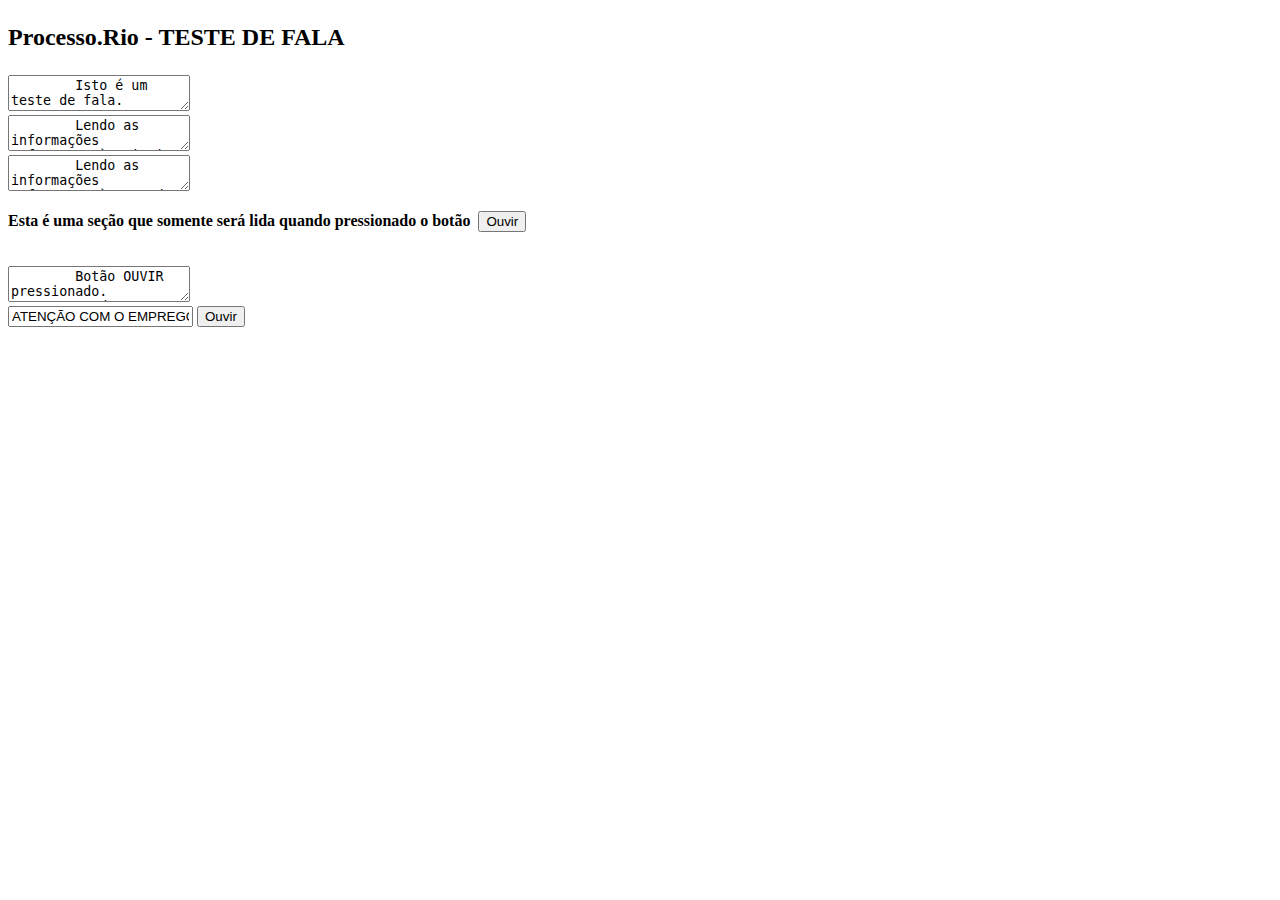
==== index.html @ c3d98f0c "Create index.html" ====
<!DOCTYPE html>
<html>
<head>
	<title>Proecsso.RIO - Teste de Fala</title>
	<link rel="stylesheet" type="text/css" href="estilo.css">
	<meta http-equiv="Content-Type" content="text/html; charset=utf-8" />
	<script type="text/javascript" charset="utf-8"></script>
	
</head>
<body onload="executar()">
<h2><p>Processo.Rio - TESTE DE FALA</p></h2>
<div id="introducao">
	<textarea id="comentario1">
	Isto é um teste de fala. 
	Sempre que a página for aberta, este texto será lido de forma automática.
	</textarea>
</div>

<div id="secao1">
	<textarea id="comentario2">
	Lendo as informações referentes à primeira seção do Processo.Rio. 
	</textarea>
</div>

<div id="secao2">
	<textarea id="comentario3">
	Lendo as informações referentes à segunda seção do Processo.Rio.
	</textarea>
</div>

<div id="secao3">
	<p><b>Esta é uma seção que somente será lida quando pressionado o botão</b> &nbsp;<input type="button" id="falarComentario4" value="Ouvir"></p><br>
	<textarea id="comentario4">
	Botão OUVIR pressionado. 
	Lendo as informações referentes à terceira seção do Processo.Rio.
	</textarea>
</div>

<div>
	<input type="text" id="texto" value="ATENÇÃO COM O EMPREGO DA VÍRGULA. 'Enquanto o padre pasta a vaca reza'.">
	<input type="button" id="falar" value="Ouvir">
</div>
<script src="lerTexto.js"></script>
</body>
</html>
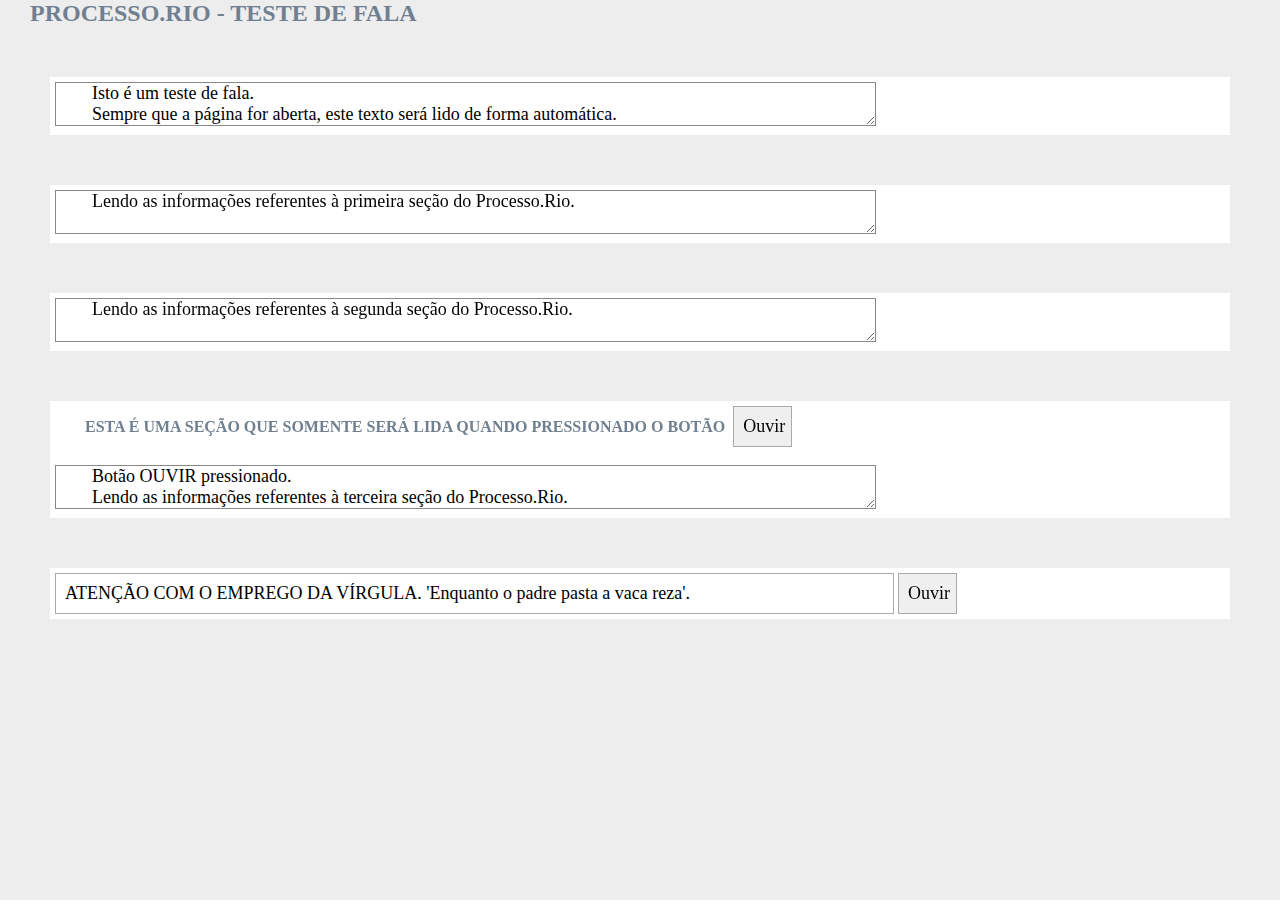
==== commit 025e4889: "Update index.html" ====
--- a/index.html
+++ b/index.html
@@ -2,7 +2,7 @@
 <html>
 <head>
 	<title>Proecsso.RIO - Teste de Fala</title>
-	<link rel="stylesheet" type="text/css" href="estilo.css">
+	<link rel="stylesheet" type="text/css" href="./estilo.css">
 	<meta http-equiv="Content-Type" content="text/html; charset=utf-8" />
 	<script type="text/javascript" charset="utf-8"></script>
 	
--- a/estilo.css
+++ b/estilo.css
@@ -0,0 +1,44 @@
+* {
+	padding: 0px;
+	margin: 0px;
+	font-family: Century Gothic;
+}
+
+body {
+	background-color: #ededed;
+	width: 100%; 
+    margin-left:auto; 
+    margin-right: auto; 
+    height:100%;
+}
+
+div {
+	padding: 5px;
+	background-color: #fff;
+	margin: 50px;
+}
+
+input {
+	padding: 9px;
+	font-size: 18px;
+	border: solid 1px #aaa;
+	width: 70%
+}
+
+textarea {
+	border: 1px solid #888; 
+	font-size: 18px;
+	outline: none;
+	width: 70%;
+	
+}
+
+input[type="button"] {
+	width: 5%
+}
+
+p {
+  color: #708090;
+  text-indent: 30px;
+  text-transform: uppercase;
+}
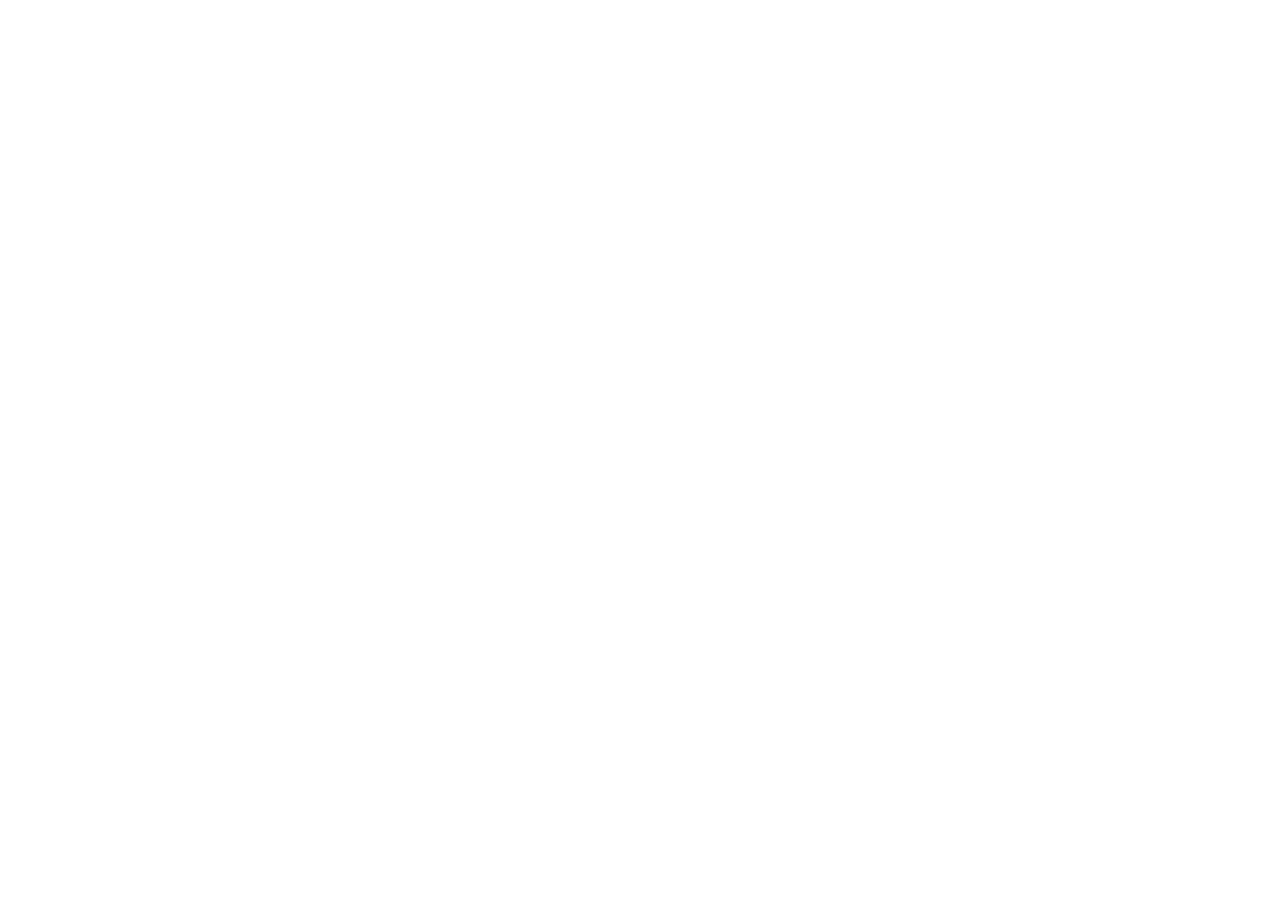
==== commit cc0a2c8c: "Create index.html" ====
--- a/index.html
+++ b/index.html
@@ -1,45 +1,16 @@
 <!DOCTYPE html>
 <html>
-<head>
-	<title>Proecsso.RIO - Teste de Fala</title>
-	<link rel="stylesheet" type="text/css" href="./estilo.css">
-	<meta http-equiv="Content-Type" content="text/html; charset=utf-8" />
-	<script type="text/javascript" charset="utf-8"></script>
-	
-</head>
-<body onload="executar()">
-<h2><p>Processo.Rio - TESTE DE FALA</p></h2>
-<div id="introducao">
-	<textarea id="comentario1">
-	Isto é um teste de fala. 
-	Sempre que a página for aberta, este texto será lido de forma automática.
-	</textarea>
-</div>
+	<head>
+		<style>
+			body {
+				background-image: url('./imagem.png');
+				background-repeat: no-repeat;
+				background-attachment: fixed;
+				background-size: 100% 100%;
+			}
+		</style>
+	</head>
 
-<div id="secao1">
-	<textarea id="comentario2">
-	Lendo as informações referentes à primeira seção do Processo.Rio. 
-	</textarea>
-</div>
-
-<div id="secao2">
-	<textarea id="comentario3">
-	Lendo as informações referentes à segunda seção do Processo.Rio.
-	</textarea>
-</div>
-
-<div id="secao3">
-	<p><b>Esta é uma seção que somente será lida quando pressionado o botão</b> &nbsp;<input type="button" id="falarComentario4" value="Ouvir"></p><br>
-	<textarea id="comentario4">
-	Botão OUVIR pressionado. 
-	Lendo as informações referentes à terceira seção do Processo.Rio.
-	</textarea>
-</div>
-
-<div>
-	<input type="text" id="texto" value="ATENÇÃO COM O EMPREGO DA VÍRGULA. 'Enquanto o padre pasta a vaca reza'.">
-	<input type="button" id="falar" value="Ouvir">
-</div>
-<script src="lerTexto.js"></script>
-</body>
+	<body>
+	</body>
 </html>
